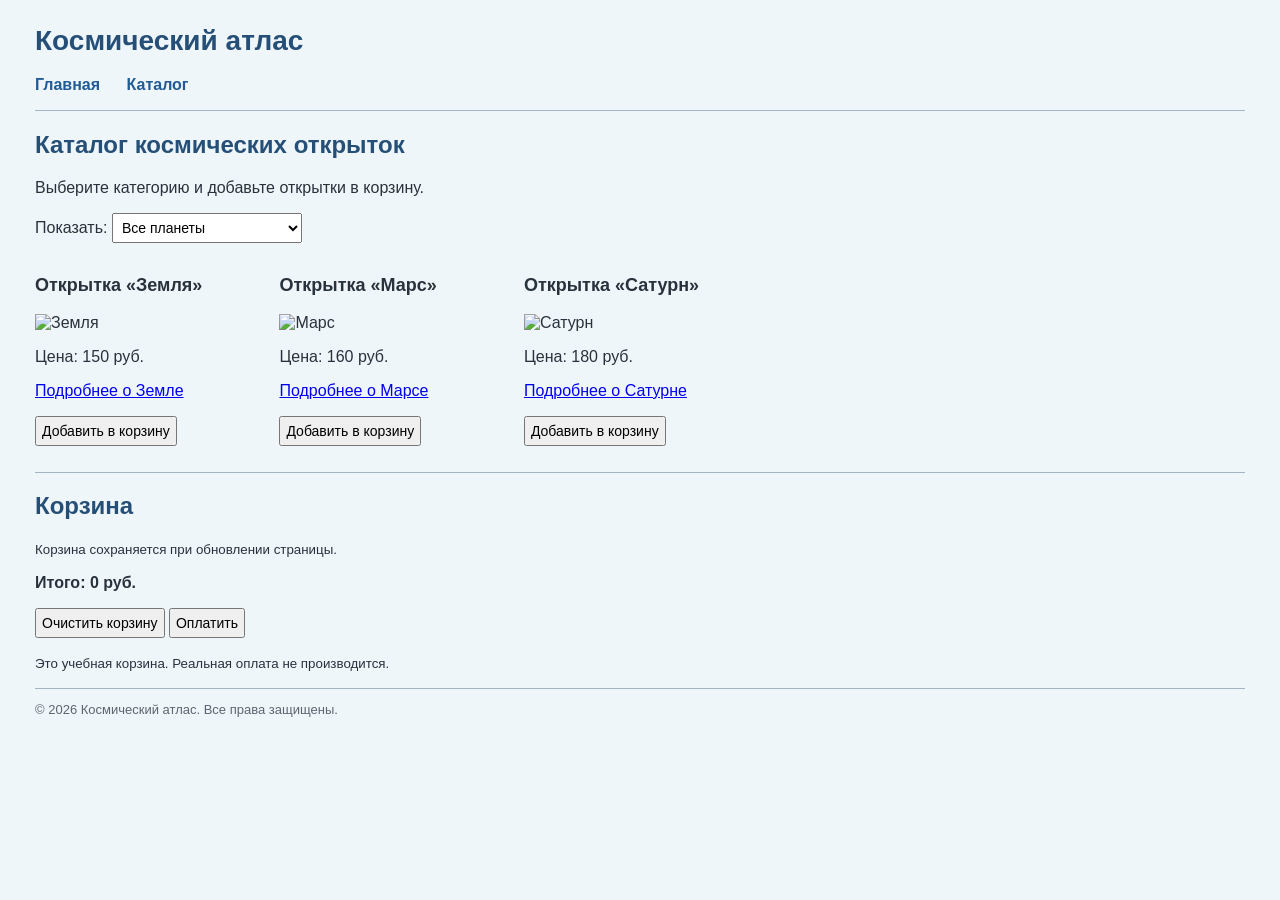
==== catalog.html @ 72e0ba47 "Добавлено сохранение корзины в LocalStorage" ====
<!DOCTYPE html>
<html lang="ru">
<head>
    <meta charset="UTF-8">
    <meta name="viewport" content="width=device-width, initial-scale=1.0">
    <title>Каталог — Космический атлас</title>
    <link rel="stylesheet" href="style.css">
</head>
<body>
    <h1>Космический атлас</h1>

    <ul class="menu">
        <li><a href="index.html">Главная</a></li>
        <li><a href="catalog.html">Каталог</a></li>
    </ul>

    <hr>

    <h2>Каталог космических открыток</h2>
    <p>Выберите категорию и добавьте открытки в корзину.</p>

    <label for="category-filter">Показать:</label>
    <select id="category-filter">
        <option value="all">Все планеты</option>
        <option value="terrestrial">Планеты земной группы</option>
        <option value="gas">Газовые гиганты</option>
    </select>

    <div class="catalog-list">
        <div class="product" data-category="terrestrial">
            <h3>Открытка «Земля»</h3>
            <img src="images/thumbs/earth.png" alt="Земля" width="190">
            <p>Цена: 150 руб.</p>
            <p><a href="earth.html">Подробнее о Земле</a></p>
            <button class="add-button" data-name="Открытка «Земля»" data-price="150">Добавить в корзину</button>
        </div>

        <div class="product" data-category="terrestrial">
            <h3>Открытка «Марс»</h3>
            <img src="images/thumbs/mars.png" alt="Марс" width="190">
            <p>Цена: 160 руб.</p>
            <p><a href="mars.html">Подробнее о Марсе</a></p>
            <button class="add-button" data-name="Открытка «Марс»" data-price="160">Добавить в корзину</button>
        </div>

        <div class="product" data-category="gas">
            <h3>Открытка «Сатурн»</h3>
            <img src="images/thumbs/saturn.png" alt="Сатурн" width="190">
            <p>Цена: 180 руб.</p>
            <p><a href="saturn.html">Подробнее о Сатурне</a></p>
            <button class="add-button" data-name="Открытка «Сатурн»" data-price="180">Добавить в корзину</button>
        </div>
    </div>

    <hr>

    <h2>Корзина</h2>
    <p><small>Корзина сохраняется при обновлении страницы.</small></p>
    <ul id="cart-list"></ul>
    <p id="total">Итого: 0 руб.</p>
    <button id="clear-button">Очистить корзину</button>
    <button id="pay-button">Оплатить</button>
    <p><small>Это учебная корзина. Реальная оплата не производится.</small></p>

    <hr>
    <p id="footer">&copy; 2026 Космический атлас. Все права защищены.</p>

    <script src="script.js"></script>
</body>
</html>
---- style.css ----
/* Стили сайта «Космический атлас». Практические работы № 2–4 */

/* Общий фон и шрифт */
body {
    background-color: rgb(239, 246, 250);
    color: rgb(40, 50, 60);
    font-family: Arial, sans-serif;
    margin: 25px 35px;
}

h1 {
    color: rgb(37, 79, 118);
    font-size: 28px;
}

h2 {
    color: rgb(37, 79, 118);
}

hr {
    border: 0;
    border-top: 1px solid rgb(163, 181, 196);
}

/* Меню на всех страницах */
.menu {
    list-style-type: none;
    padding-left: 0;
}

.menu li {
    display: inline-block;
    margin-right: 22px;
}

.menu a {
    color: rgb(32, 91, 150);
    font-size: 16px;
    font-weight: bold;
    text-decoration: none;
}

.menu a:hover {
    text-decoration: underline;
}

/* Подзаголовки на страницах планет */
.product-title {
    color: black;
    font-size: 18px;
    font-weight: 400;
    background-color: rgb(216, 231, 241);
    padding: 6px;
}

/* Краткое описание */
.short-description {
    color: rgb(76, 104, 134);
    font-size: 14px;
    font-style: italic;
    line-height: 16px;
}

/* Подробное описание */
.full-description {
    color: rgb(46, 61, 75);
    font-size: 16px;
    font-weight: 400;
    line-height: 24px;
    text-align: left;
}

/* Характеристики со значками вместо обычных маркеров */
.features {
    list-style-image: url("images/star-marker.png");
    color: rgb(44, 79, 112);
    font-size: 15px;
    background-color: rgb(231, 240, 247);
    padding: 10px 10px 10px 35px;
    max-width: 540px;
}

.features li {
    margin-bottom: 6px;
}

/* Пример селектора атрибута: ссылки с target="_blank" */
a[target="_blank"] img {
    border: 1px solid rgb(140, 164, 183);
}

/* Подвал: селектор по идентификатору */
#footer {
    color: rgb(93, 101, 110);
    font-size: 13px;
}

/* Несложное оформление каталога для практической работы № 3 */
.catalog-list {
    margin-top: 14px;
}

.product {
    display: inline-block;
    vertical-align: top;
    width: 220px;
    margin-right: 20px;
    margin-bottom: 18px;
}

.product h3 {
    font-size: 18px;
}

button, select {
    font-size: 14px;
    padding: 5px;
}

#cart-list li {
    margin-bottom: 8px;
}

#total {
    font-weight: bold;
}
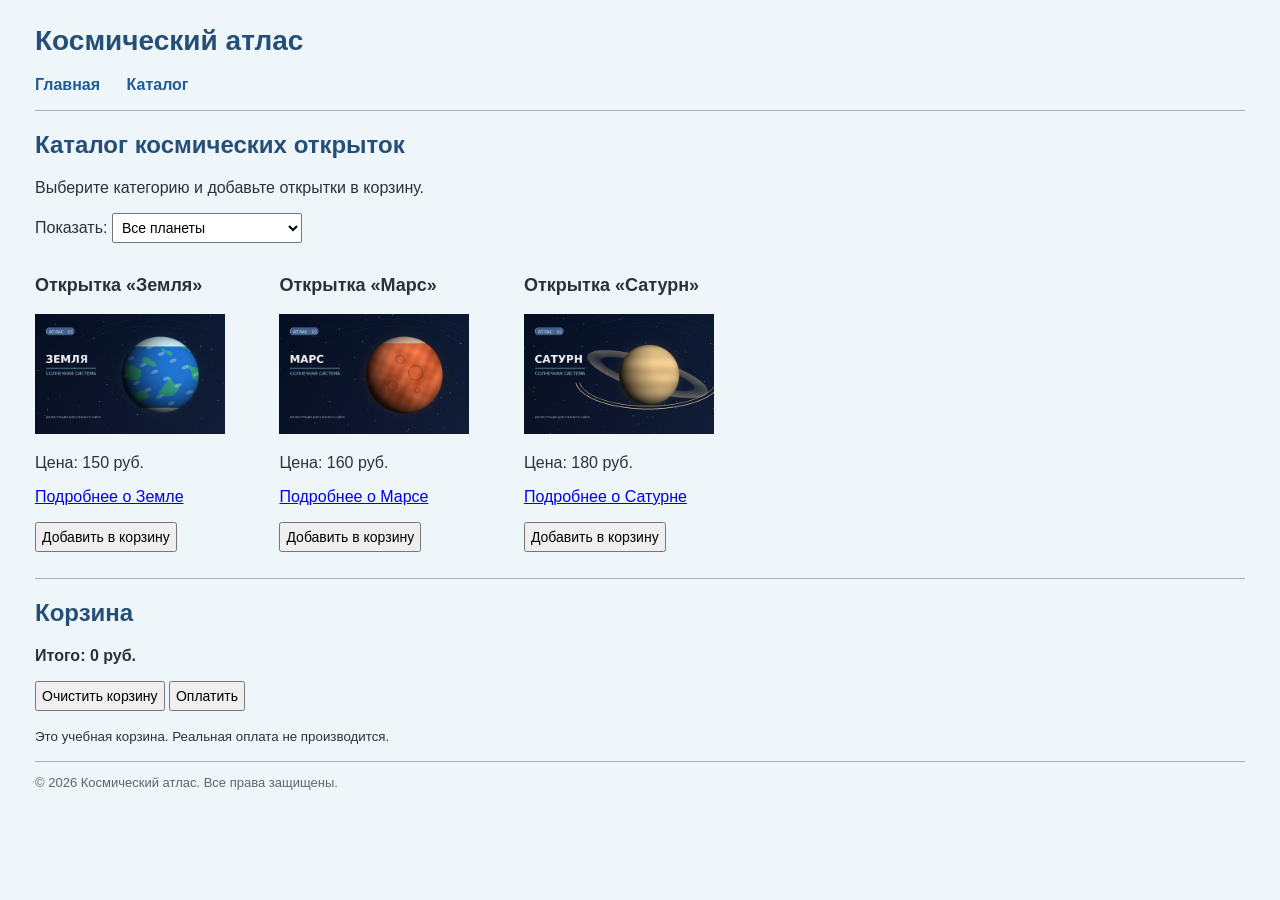
==== commit be7701f2: "Версия сайта после практической работы 3" ====
--- a/catalog.html
+++ b/catalog.html
@@ -55,7 +55,6 @@
     <hr>
 
     <h2>Корзина</h2>
-    <p><small>Корзина сохраняется при обновлении страницы.</small></p>
     <ul id="cart-list"></ul>
     <p id="total">Итого: 0 руб.</p>
     <button id="clear-button">Очистить корзину</button>
--- a/style.css
+++ b/style.css
@@ -1,4 +1,4 @@
-/* Стили сайта «Космический атлас». Практические работы № 2–4 */
+/* Стили сайта «Космический атлас». Практическая работа № 3 */
 
 /* Общий фон и шрифт */
 body {
